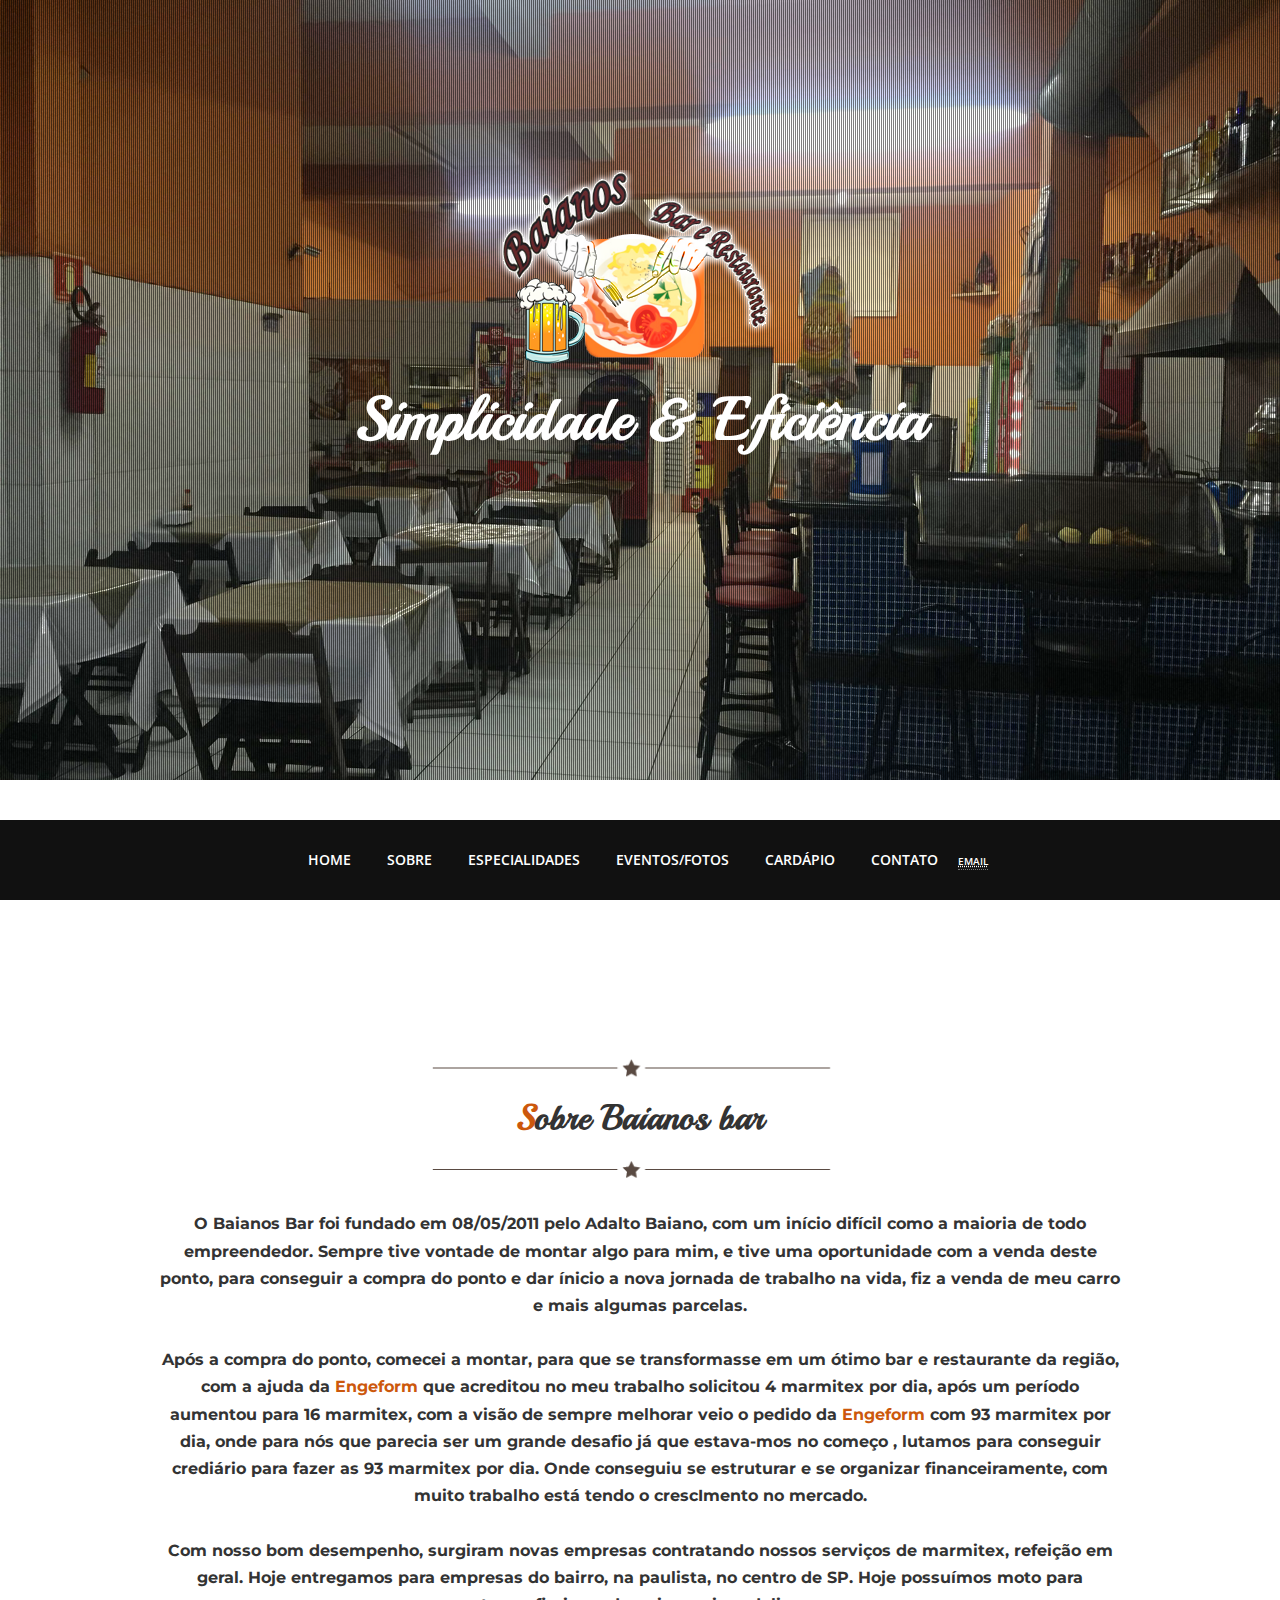
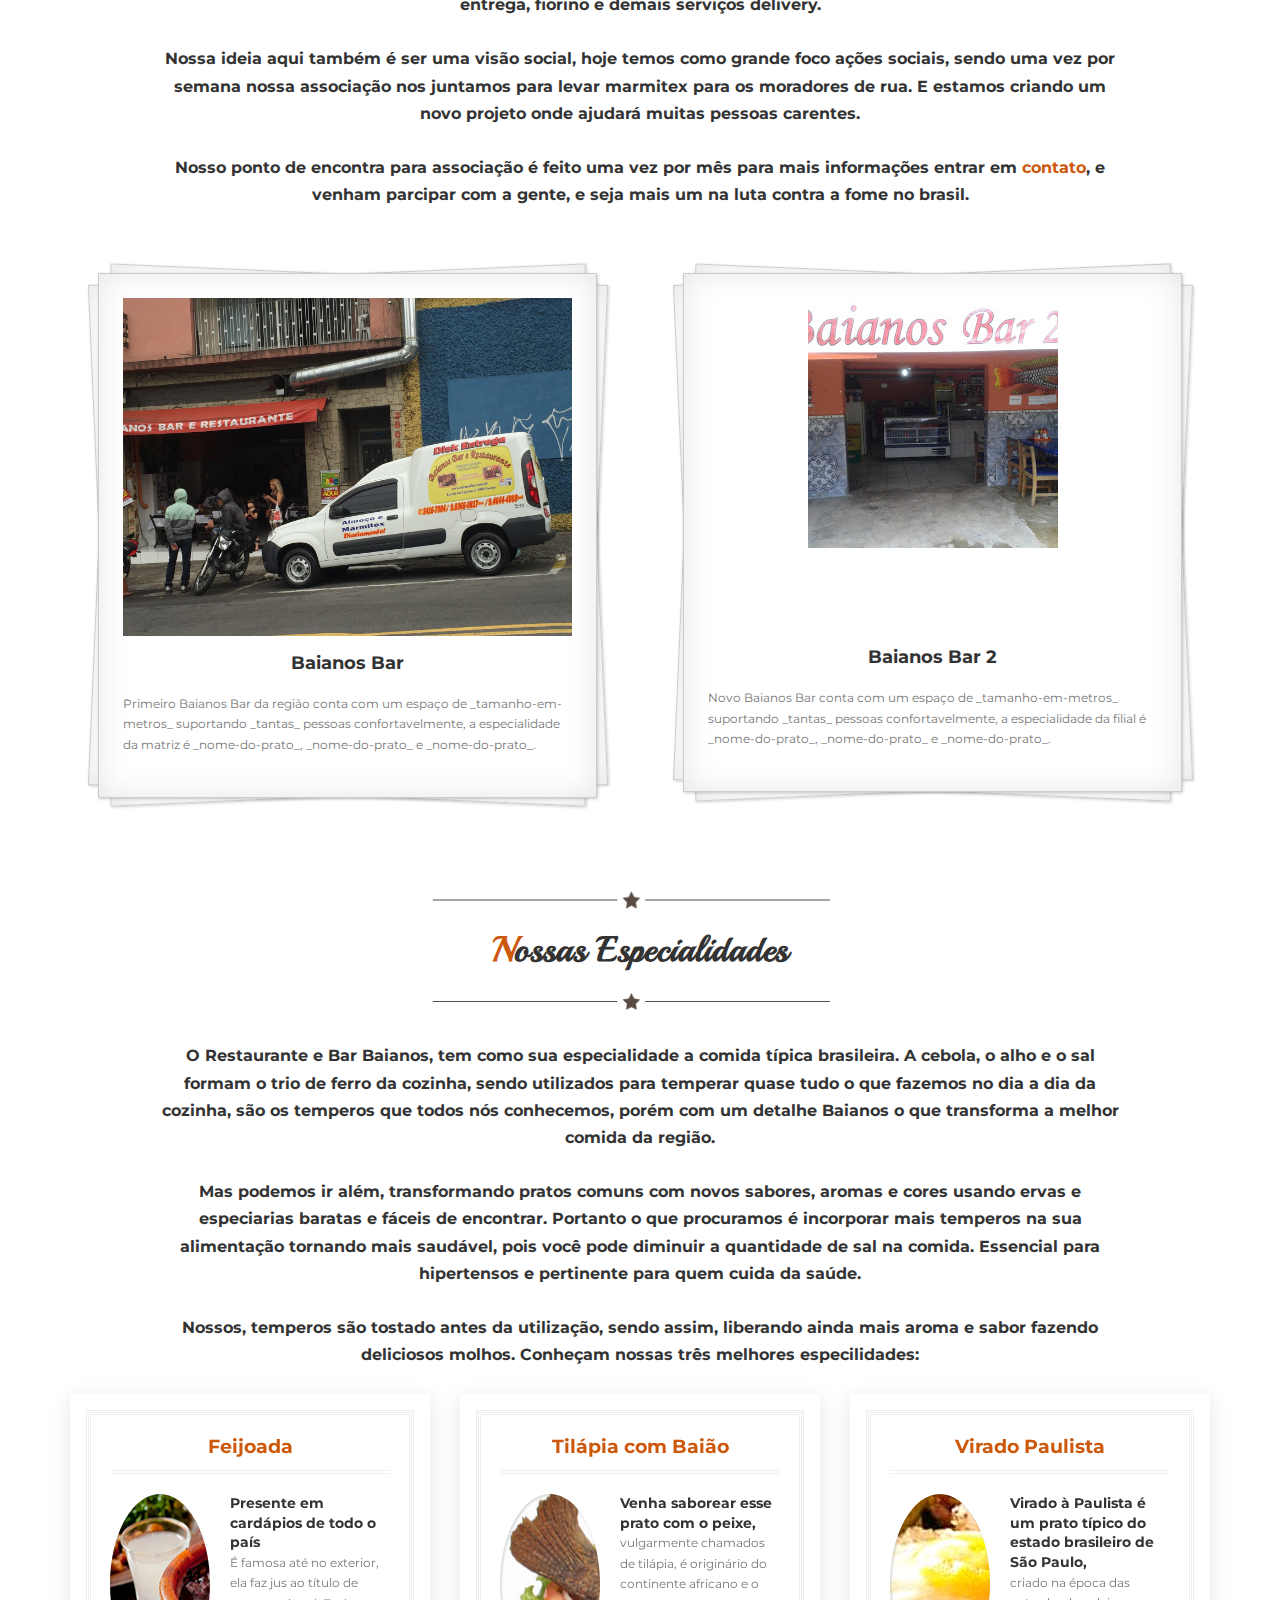
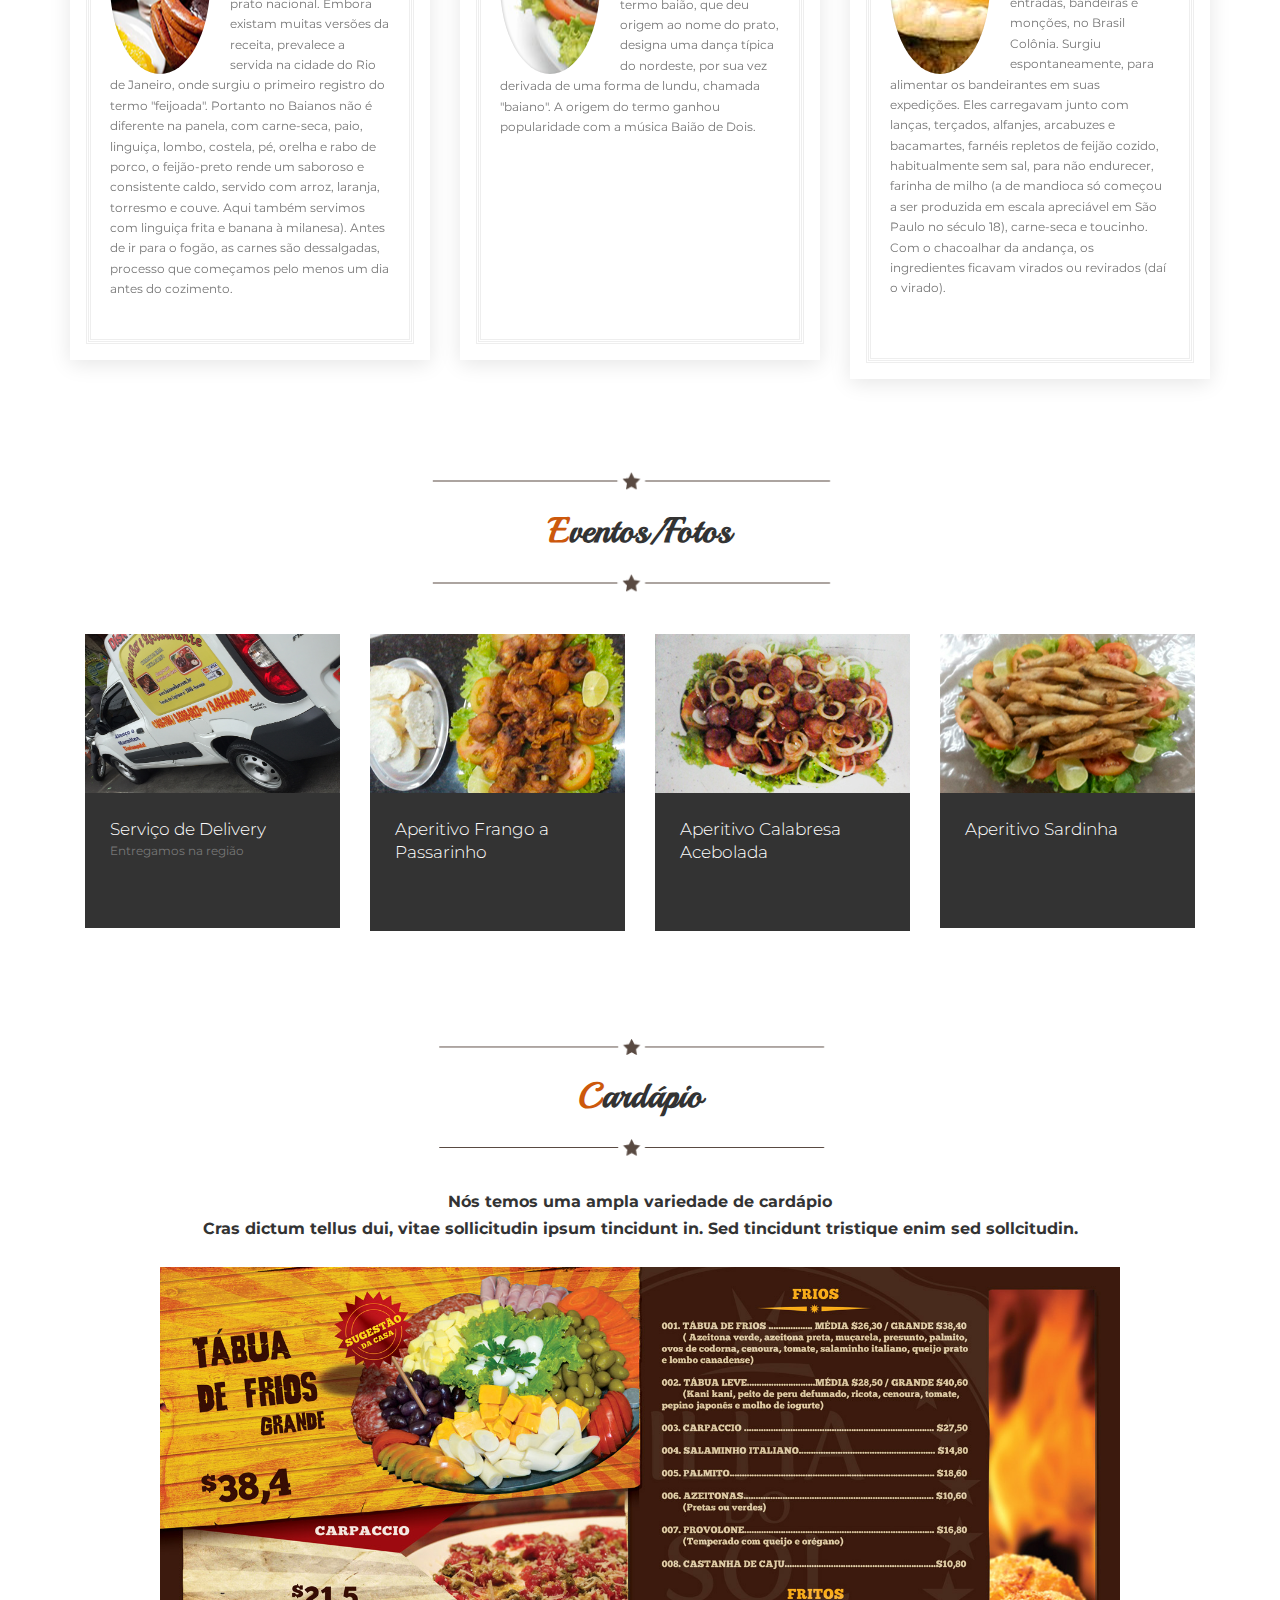
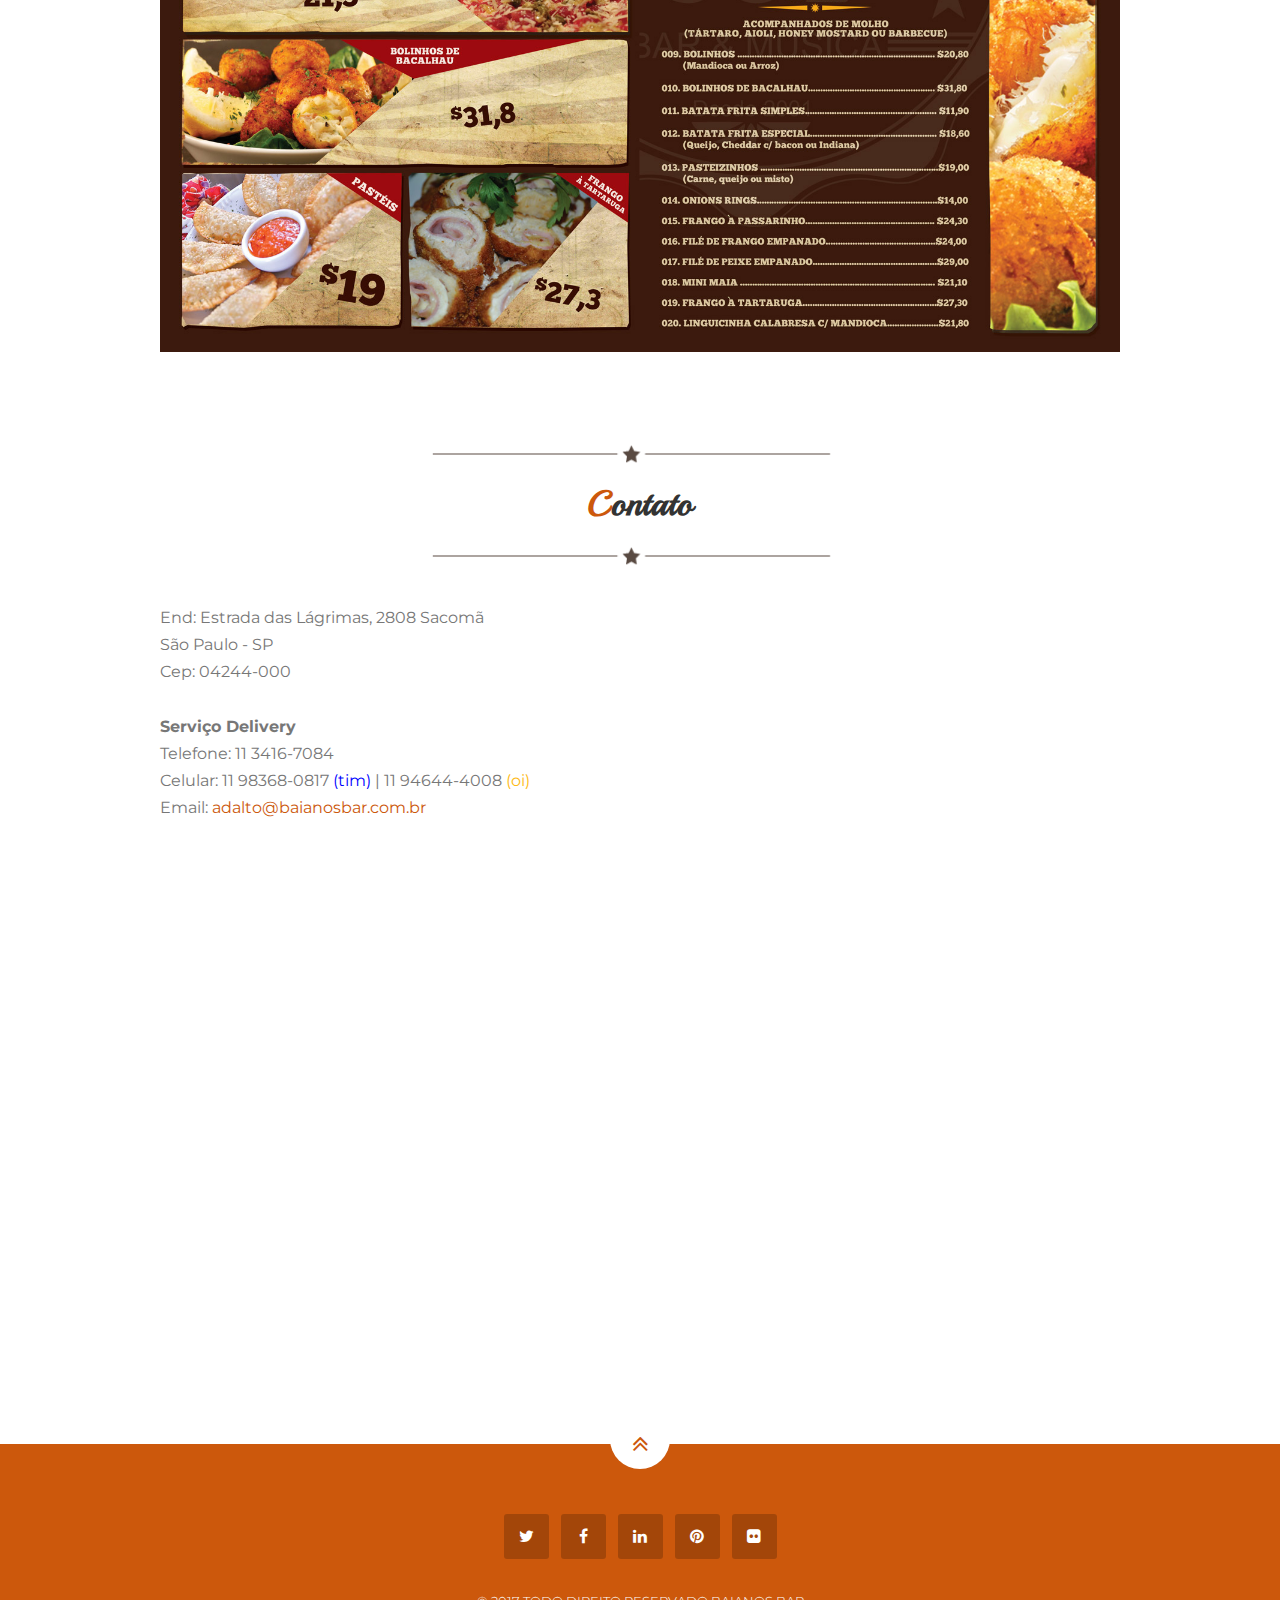
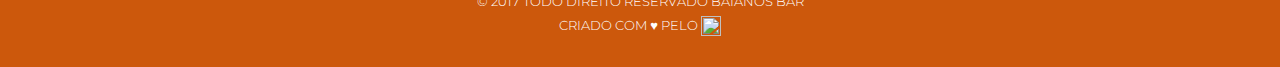
==== index.html @ 8021c5f7 "reposit" ====
<DOCTYPE html>
<!--[if lt IE 7 ]> <html class="ie ie6 no-js" lang="en"> <![endif]-->
<!--[if IE 7 ]>    <html class="ie ie7 no-js" lang="en"> <![endif]-->
<!--[if IE 8 ]>    <html class="ie ie8 no-js" lang="en"> <![endif]-->
<!--[if IE 9 ]>    <html class="ie ie9 no-js" lang="en"> <![endif]-->
<!--[if gt IE 9]><!-->
<html class="no-js" lang="en">
<!--<![endif]-->
<head>

<meta charset="UTF-8"/>

<title>Baianos bar e restaurante</title>

<meta name="description" content="Onepage Multipurpose Bootstrap HTML Template">

<meta name="author" content="">

<meta name="viewport" content="width=device-width, initial-scale=1.0">

<link rel="stylesheet" type="text/css" media="screen" href="css/bootstrap.css">
<link rel="stylesheet" href="css/font-awesome.css">
<link rel="stylesheet" href="css/animate.css">
<link rel="stylesheet" href="css/theme.css">

<link rel="stylesheet" href="css/camera.css">

<link href='http://fonts.googleapis.com/css?family=Montserrat:400,700' rel='stylesheet' type='text/css'>
<link href='http://fonts.googleapis.com/css?family=Open+Sans:400,300,300italic,400italic,600,600italic,700,700italic,800,800italic' rel='stylesheet' type='text/css'>
<link href='http://fonts.googleapis.com/css?family=Playball' rel='stylesheet' type='text/css'>

    <script src='js/camera.js'></script>
    <!--[if (gt IE 9)|!(IE)]><!-->
        <script src="js/jquery.mobile.customized.min.js"></script>
    <!--<![endif]-->
    
    <script>	
        $(window).load( function(){	
            
        	   jQuery('.camera_wrap').camera();	 
               
        });
    </script>

</head>
<body>
<!--wrapper start-->
<div class="wrapper" id="wrapper">
	
	<!--header-->
	<header>
	<div class="banner row" id="banner">		
		<div class="parallax text-center" style="background-image: url(img/amostra.jpg);">
			<div class="parallax-pattern-overlay">
				<div class="container text-center" style="height:780px;padding-top:170px;">
					<a href="#"><img id="site-title" class=" wow fadeInDown" wow-data-delay="0.0s" wow-data-duration="0.9s" src="img/baianos-v2.1.1.png" alt="logo"/></a>
					<h2 class="intro wow zoomIn" wow-data-delay="0.4s" wow-data-duration="0.9s">Simplicidade & Eficiência</h2>
				</div>
			</div>
		</div>
	</div>	
	<div class="menu">
		<div class="navbar-wrapper">
			<div class="container">
				<div class="navwrapper">
					<div class="navbar navbar-inverse navbar-static-top">
						<div class="container">
							<div class="navArea">
								<div class="navbar-collapse collapse">
									<ul class="nav navbar-nav">
										<li class="menuItem active"><a href="#wrapper">Home</a></li>
										<li class="menuItem"><a href="#aboutus">Sobre</a></li>
										<li class="menuItem"><a href="#specialties">Especialidades</a></li>
										<li class="menuItem"><a href="#gallery">Eventos/Fotos</a></li>
										<li class="menuItem"><a href="#feedback">Cardápio</a></li>
										<li class="menuItem"><a href="#contact">Contato</a></li>
										<li><a style="padding-top: 0px;padding-bottom: 0px;padding-right: 0px;padding-left: 0px;" href="https://www.zoho.com/mail/login.html" target="_blank"><abbr title="Uso interno. Para ter seu email entrar em contato."><font size="1">Email</font></abbr></a></li>
									</ul>
								</div>
							</div>
						</div>
					</div>
				</div>
			</div>
		</div>
	</div>	
	</header>
		
	<!--about us-->
	<section class="aboutus" id="aboutus">
	<div class="container">
        <!--==============================slider=================================-->
    <div class="slider">
        <div class="camera_wrap">
          <div data-src="img/baianos-bar.jpg"></div>
          <div data-src="img/amostra.jpg"></div>
    </div>
    </div>
	<br>
	<br>
	<br>
	<br>
	<br>
		<div class="heading text-center">
			<img class="dividerline" src="img/sep.png" alt="">
			<h2>Sobre Baianos bar</h2>
			<img class="dividerline" src="img/sep.png" alt="">
			<h3>
			O Baianos Bar foi fundado em 08/05/2011 pelo Adalto Baiano, com um início difícil como a maioria de todo empreendedor. Sempre tive vontade de montar algo para mim, e tive uma oportunidade com a venda deste ponto, para conseguir a compra do ponto e dar ínicio a nova jornada de trabalho na vida, fiz a venda de meu carro e mais algumas parcelas. 
<br><br>
Após a compra do ponto, comecei a montar, para que se transformasse em um ótimo bar e restaurante da região, com a ajuda da <a href="http://www.engeform.com.br/novosite/">Engeform</a> que acreditou no meu trabalho solicitou 4 marmitex por dia, após um período aumentou para 16 marmitex, com a visão de sempre melhorar veio o pedido da <a href="http://www.engeform.com.br/novosite/">Engeform</a> com 93 marmitex por dia, onde para nós que parecia ser um grande desafio já que estava-mos no começo , lutamos para conseguir crediário para fazer as 93 marmitex por dia. Onde conseguiu se estruturar e se organizar financeiramente, com muito trabalho está tendo o crescImento no mercado. 
<br><br>
Com nosso bom desempenho, surgiram novas empresas contratando nossos serviços de marmitex, refeição em geral. Hoje entregamos para empresas do bairro, na paulista, no centro de SP. Hoje possuímos moto para entrega, fiorino e demais serviços delivery. 
<br><br>
Nossa ideia aqui também é ser uma visão social, hoje temos como grande foco ações sociais, sendo uma vez por semana nossa associação nos juntamos para levar marmitex para os moradores de rua. E estamos criando um novo projeto onde ajudará muitas pessoas carentes. 
<br><br>
Nosso ponto de encontra para associação é feito uma vez por mês para mais informações entrar em <a href="#contact">contato</a>, e venham parcipar com a gente, e seja mais um na luta contra a fome no brasil.

</h3>
		</div>			
		<div class="row">
			<div class="col-md-6">
				<div class="papers text-center">
					<img src="img/baianos-bar.jpg" alt=""><br/>
<!-- 					<a href="#"><b>Download my resume</b></a> -->
					<h4 class="notopmarg nobotmarg">Baianos Bar</h4>
					<p>
			Primeiro Baianos Bar da região conta com um espaço de _tamanho-em-metros_ suportando _tantas_ pessoas confortavelmente, a especialidade da matriz é _nome-do-prato_, _nome-do-prato_ e _nome-do-prato_.   
					</p>
				</div>
			</div>
			<div class="col-md-6">
				<div class="papers text-center">
					<img src="img/baianos-bar-2.jpg" alt=""><br/>
<!-- 					<a href="#"><b>Download my resume</b></a> -->
					<br><br>
						<br>
						<br>
					<h4 class="notopmarg nobotmarg">Baianos Bar 2</h4>
					<p>
						Novo Baianos Bar conta com um espaço de _tamanho-em-metros_ suportando _tantas_ pessoas confortavelmente, a especialidade da filial é _nome-do-prato_, _nome-do-prato_ e _nome-do-prato_.   
						
					</p>
					</p>
				</div>
			</div>
		</div>
	</div>
	</section>
	
	<!--specialties-->
	<section class="specialties" id="specialties">
	<div class="container">
		<div class="heading text-center">
			<img class="dividerline" src="img/sep.png" alt="">
			<h2>Nossas Especialidades</h2>
			<img class="dividerline" src="img/sep.png" alt="">
			<h3>O Restaurante e Bar Baianos, tem como sua especialidade a comida típica brasileira. A cebola, o alho e o sal formam o trio de ferro da cozinha, sendo utilizados para temperar quase tudo o que fazemos no dia a dia da cozinha, são os temperos que todos nós conhecemos, porém com um detalhe Baianos o que transforma a melhor comida da região.
<br><br>
Mas podemos ir além, transformando pratos comuns com novos sabores, aromas e cores usando ervas e especiarias baratas e fáceis de encontrar. Portanto o que procuramos é incorporar mais temperos na sua alimentação tornando mais saudável, pois você pode diminuir a quantidade de sal na comida. Essencial para hipertensos e pertinente para quem cuida da saúde. 
<br><br>
Nossos, temperos são tostado antes da utilização, sendo assim, liberando ainda mais aroma e sabor fazendo deliciosos molhos. Conheçam nossas três melhores especilidades:</h3>
		</div>
		<div class="row">
			<div class="col-md-4">
				<div class="restmenuwrap">
					<h3 class="maincat notopmarg text-center">Feijoada</h3>
					<div class="restitem clearfix">
						<div class="rm-thumb" style="background-image: url(img/feijoada.jpg)">
						</div>
						<h5>Presente em cardápios de todo o país</h5>
						<p>
							É famosa até no exterior, ela faz jus ao título de prato nacional. Embora existam muitas versões da receita, prevalece a servida na cidade do Rio de Janeiro, onde surgiu o primeiro registro do termo "feijoada". Portanto no Baianos não é diferente na panela, com carne-seca, paio, linguiça, lombo, costela, pé, orelha e rabo de porco, o feijão-preto rende um saboroso e consistente caldo, servido com arroz, laranja, torresmo e couve. Aqui também servimos com linguiça frita e banana à milanesa). Antes de ir para o fogão, as carnes são dessalgadas, processo que começamos  pelo menos um dia antes do cozimento.
						</p>
					</div>
<!-- 					<div class="restitem clearfix">
						<div class="rm-thumb" style="background-image: url(http://wowthemes.net/demo/leroy/img/dummies/2.jpg)">
						</div>
						<h5>Luxur Oyster</h5>
						<p>
							Pepperoni, mozzarella cheese and Italian seasonings are rolled together, baked to delicious perfection, then cut into bite-sized delights. Your guests will beg for the recipe!"
						</p>
					</div>
					<div class="restitem clearfix">
						<div class="rm-thumb" style="background-image: url(http://wowthemes.net/demo/leroy/img/dummies/3.jpg)">
						</div>
						<h5>Sweet, Sticky and Spicy Chicken</h5>
						<p>
							Pepperoni, mozzarella cheese and Italian seasonings are rolled together, baked to delicious perfection, then cut into bite-sized delights. Your guests will beg for the recipe!"
						</p>
					</div> -->
				</div>
			</div>
			<div class="col-md-4">
				<div class="restmenuwrap">
					<h3 class="maincat notopmarg text-center">Tilápia com Baião</h3>
					<div class="restitem clearfix">
						<div class="rm-thumb" style="background-image: url(img/prato-especialidade-tilapia-baiao.jpg)">
						</div>
						<h5>Venha saborear esse prato com o peixe,</h5>
						<p>
							vulgarmente chamados de tilápia, é originário do continente africano e o termo baião, que deu origem ao nome do prato, designa uma dança típica do nordeste, por sua vez derivada de uma forma de lundu, chamada "baiano". A origem do termo ganhou popularidade com a música Baião de Dois.
						</p>
						<br>
						<br>
						<br>
						<br>
						<br><br><br><br>
					</div>
<!-- 					<div class="restitem clearfix">
						<div class="rm-thumb" style="background-image: url(http://wowthemes.net/demo/leroy/img/dummies/5.jpg)">
						</div>
						<h5>Luxur Oyster</h5>
						<p>
							Pepperoni, mozzarella cheese and Italian seasonings are rolled together, baked to delicious perfection, then cut into bite-sized delights. Your guests will beg for the recipe!"
						</p>
					</div>
					<div class="restitem clearfix">
						<div class="rm-thumb" style="background-image: url(http://wowthemes.net/demo/leroy/img/dummies/6.jpg)">
						</div>
						<h5>Sweet, Sticky and Spicy Chicken</h5>
						<p>
							Pepperoni, mozzarella cheese and Italian seasonings are rolled together, baked to delicious perfection, then cut into bite-sized delights. Your guests will beg for the recipe!"
						</p>
					</div> -->
				</div>
			</div>
			<div class="col-md-4">
				<div class="restmenuwrap">
					<h3 class="maincat notopmarg text-center">Virado Paulista</h3>
					<div class="restitem clearfix">
						<div class="rm-thumb" style="background-image: url(img/prato-especialidade-virada-paulista.jpg)">
						</div>
						<h5>Virado à Paulista é um prato típico do estado brasileiro de São Paulo,</h5>
						<p>
							 criado na época das entradas, bandeiras e monções, no Brasil Colônia.
Surgiu espontaneamente, para alimentar os bandeirantes em suas expedições. Eles carregavam junto com lanças, terçados, alfanjes, arcabuzes e bacamartes, farnéis repletos de feijão cozido, habitualmente sem sal, para não endurecer, farinha de milho (a de mandioca só começou a ser produzida em escala apreciável em São Paulo no século 18), carne-seca e toucinho. Com o chacoalhar da andança, os ingredientes ficavam virados ou revirados (daí o virado). 
						</p>
						<br>
					</div>
<!-- 					<div class="restitem clearfix">
						<div class="rm-thumb" style="background-image: url(http://wowthemes.net/demo/leroy/img/dummies/8.jpg)">
						</div>
						<h5>Luxur Oyster</h5>
						<p>
							Pepperoni, mozzarella cheese and Italian seasonings are rolled together, baked to delicious perfection, then cut into bite-sized delights. Your guests will beg for the recipe!"
						</p>
					</div>
					<div class="restitem clearfix">
						<div class="rm-thumb" style="background-image: url(http://wowthemes.net/demo/leroy/img/dummies/9.jpg)">
						</div>
						<h5>Sweet, Sticky and Spicy Chicken</h5>
						<p>
							Pepperoni, mozzarella cheese and Italian seasonings are rolled together, baked to delicious perfection, then cut into bite-sized delights. Your guests will beg for the recipe!"
						</p>
					</div> -->
				</div>
			</div>
		</div>
	</div>
	</section>
	
	<!--gallery-->
	<section class="gallery" id="gallery">
		<div class="container">
			<div class="heading text-center">
				<img class="dividerline" src="img/sep.png" alt="">
				<h2>Eventos/Fotos</h2>
				<img class="dividerline" src="img/sep.png" alt="">
			</div>
			
			<div id="grid-gallery" class="grid-gallery">

					<section class="grid-wrap">
						<ul class="grid">
							<li class="grid-sizer"></li><!-- for Masonry column width -->				
							<li>
								<figure>
									<img src="img/delivery-4.jpg" alt="" height="159px" />
									<figcaption><h3>Serviço de Delivery</h3><p>Entregamos na região <br><br><br></p></figcaption>
								</figure>
							</li>
							<li>
								<figure>
									<img src="img/prato1.jpg" alt="" height="159px"/>
									<figcaption><h3>Aperitivo Frango a Passarinho</h3><p><br><br></p></figcaption>
								</figure>
							</li>
							<li>
								<figure>
									<img src="img/prato2.jpg" alt="" height="159px"/>
									<figcaption><h3>Aperitivo Calabresa Acebolada</h3><p><br><br></p></figcaption>
								</figure>
							</li>
							<li>
								<figure>
									<img src="img/prato3.jpg" alt="" height="159px"/>
									<figcaption><h3>Aperitivo Sardinha</h3><p><br><br><br></p></figcaption>
								</figure>
							</li>
<!-- 							<li>
								<figure>
									<img src="img/prato4.jpg" alt=""/>
									<figcaption><h3>Vice velit chia</h3><p>Laborum tattooed iPhone, Schlitz irure nulla Tonx retro 90's chia cardigan quis before they sold out. </p></figcaption>
								</figure>
							</li>
							<li>
								<figure>
									<img src="http://wowthemes.net/demo/leroy/img/dummies/15.jpg" alt=""/>
									<figcaption><h3>Brunch semiotics</h3><p>Ex disrupt cray yr, butcher pour-over magna umami kitsch before they sold out commodo.</p></figcaption>
								</figure>
							</li>
							
							<li>
								<figure>
									<img src="http://wowthemes.net/demo/leroy/img/dummies/16.jpg" alt=""/>
									<figcaption><h3>Brunch semiotics</h3><p>Ex disrupt cray yr, butcher pour-over magna umami kitsch before they sold out commodo.</p></figcaption>
								</figure>
							</li>
							
							<li>
								<figure>
									<img src="http://wowthemes.net/demo/leroy/img/dummies/17.jpg" alt=""/>
									<figcaption><h3>Brunch semiotics</h3><p>Ex disrupt cray yr, butcher pour-over magna umami kitsch before they sold out commodo.</p></figcaption>
								</figure>
							</li> -->
						
						</ul>
					</section><!-- // end small images -->
					
					<section class="slideshow">
						<ul>
							<li>
								<figure>
									<img src="img/delivery-4.jpg" alt=""/ height="350px">
									<figcaption><h3>Serviço de Delivery</h3><p>Portland nulla butcher ea XOXO, consequat Bushwick Pinterest elit twee pickled direct trade vero. </p></figcaption>
								</figure>
							</li>
							<li>
								<figure>
									<img src="img/prato1.jpg" alt=""/>
<!-- 									<figcaption><h3>Bushwick selvage synth</h3><p>Bicycle rights flannel Shoreditch, art party laboris Bushwick sriracha authentic chambray hella umami sed distillery master cleanse.</p></figcaption> -->
								</figure>
							</li>
							<li>
								<figure>
									<img src="img/prato2.jpg" alt=""/>
<!-- 									<figcaption><h3>Bottle wayfarers locavore</h3><p>Once there was a little asparagus, he was green and lonely.</p></figcaption> -->
								</figure>
							</li>
							<li>
								<figure>
									<img src="img/prato3.jpg" alt=""/>
			<!-- 						<figcaption><h3>Letterpress asymmetrical</h3><p>Chillwave hoodie ea gentrify aute sriracha consequat.</p></figcaption> -->
								</figure>
							</li>
							<li>
								<figure>
									<img src="img/prato5.jpg" alt=""/>
								<!-- 	<figcaption><h3>Vice velit chia</h3><p>Laborum tattooed iPhone, Schlitz irure nulla Tonx retro 90's chia cardigan quis asymmetrical paleo. </p></figcaption> -->
								</figure>
							</li>
<!-- 							<li>
								<figure>
									<img src="http://wowthemes.net/demo/leroy/img/dummies/15.jpg" alt=""/>
									<figcaption><h3>Brunch semiotics</h3><p>Ex disrupt cray yr, butcher pour-over magna umami kitsch before they sold out commodo.</p></figcaption>
								</figure>
							</li>
							
							<li>
								<figure>
									<img src="http://wowthemes.net/demo/leroy/img/dummies/16.jpg" alt=""/>
									<figcaption><h3>Brunch semiotics</h3><p>Ex disrupt cray yr, butcher pour-over magna umami kitsch before they sold out commodo.</p></figcaption>
								</figure>
							</li>
							
							<li>
								<figure>
									<img src="http://wowthemes.net/demo/leroy/img/dummies/17.jpg" alt=""/>
									<figcaption><h3>Brunch semiotics</h3><p>Ex disrupt cray yr, butcher pour-over magna umami kitsch before they sold out commodo.</p></figcaption>
								</figure>
							</li> -->
						</ul>
						<nav>
							<span class="icon nav-prev"></span>
							<span class="icon nav-next"></span>
							<span class="icon nav-close"></span>
						</nav>
						<div class="info-keys icon">Navigate with arrow keys</div>
					</section><!-- // end slideshow -->
					
				</div><!-- // grid-gallery -->
			</div>
	</section>
	
	<!--feedback-->
	<section class="feedback" id="feedback">
	<div class="container w960">
		<div class="heading">
			<img class="dividerline" src="img/sep.png" alt="">
			<h2>Cardápio</h2>
			<img class="dividerline" src="img/sep.png" alt="">
			<h3>Nós temos uma ampla variedade de cardápio<br>
			 Cras dictum tellus dui, vitae sollicitudin ipsum tincidunt in. Sed tincidunt tristique enim sed sollcitudin.</h3>
		</div>
		<div class="row">
			<img src="img/cardapio.jpg" alt="">
<!-- 		<blockquote>Lorem Ipsum is simply dummy text of the printing and typesetting industry. Lorem Ipsum has been the industry's standard dummy text ever since the 1500s, when an unknown printer took a galley of type and scrambled it to make a type specimen book. It has survived not only five centuries, but also the leap into electronic typesetting, remaining essentially unchanged. It was popularised in the 1960s with the release of Letraset sheets containing Lorem Ipsum passages." <cite>Jogn De, Birthday Event<br/><i class="fa fa-star"></i> <i class="fa fa-star"></i> <i class="fa fa-star"></i> <i class="fa fa-star"></i> <i class="fa fa-star"></i></cite> </blockquote>
		<blockquote>Have you ever felt worried that your party will not raise up to your guest expectations? In design, vertical rhythm is the structure that guides a reader’s eye through the content. Good vertical rhythm makes a layout more balanced and beautiful and its content more readable. The time signature in sheet music visually depicts a song’s rhythm, while for us, the lines of the baseline grid depict the rhythm of our content and give us guidelines. <cite>Marta Kay, Business Cocktalil<br/><i class="fa fa-star"></i> <i class="fa fa-star"></i> <i class="fa fa-star"></i> <i class="fa fa-star"></i> <i class="fa fa-star"></i></cite> </blockquote> -->
		</div>
	</div>
	</section>
	
	<!--feedback-->
	<section class="contact" id="contact">
	<div class="container">
		<div class="heading">
				<img class="dividerline" src="img/sep.png" alt="">
				<h2>Contato</h2>
				<img class="dividerline" src="img/sep.png" alt="">

				<p align=left>
					<br>
					End: Estrada das Lágrimas, 2808 Sacomã <br>
São Paulo - SP <br>
Cep: 04244-000
<br><br>
<b>Serviço Delivery</b> <br>
Telefone: 11 3416-7084 <br>
Celular: 11 98368-0817 <font color=blue>(tim)</font> | 11 94644-4008  <font color=#FEB914>(oi)</font> <br>
Email: <a href="mailto:adalto@baianosbar.com.br">adalto@baianosbar.com.br</a>

				</p>
<br>
				<iframe src="https://www.google.com/maps/embed?pb=!1m18!1m12!1m3!1d3655.420324068376!2d-46.593262884832114!3d-23.62511366983523!2m3!1f0!2f0!3f0!3m2!1i1024!2i768!4f13.1!3m3!1m2!1s0x94ce5c9e5f27ae3b%3A0xf82176c309da6f5e!2sEstr.+das+L%C3%A1grimas%2C+2808+-+S%C3%A3o+Jo%C3%A3o+Climaco%2C+S%C3%A3o+Paulo+-+SP!5e0!3m2!1spt-BR!2sbr!4v1452034239432" width="600" height="450" frameborder="0" style="border:0" allowfullscreen></iframe>
		</div>
<!-- 	</div>
	 <div class="container w960">
      <div class="row">
		<div class="done">
			<div class="alert alert-success">
				<button type="button" class="close" data-dismiss="alert">×</button>
				Your message has been sent. Thank you!
			</div>
		</div>
       <form method="post" action="contact.php" id="contactform">
          <input name="name" type="text" class="contact col-md-6" placeholder="Your Name *" >
          <input name="email" type="email" class="contact noMarr col-md-6" placeholder="E-mail address *" >
          <textarea name="comment" class="contact col-md-12" placeholder="Message *"></textarea>
          <input type="submit" id="submit" class="contact submit" value="Send message">
        </form>
      </div>
    </div> -->
	</section>
  
	<!--footer-->
	<section class="footer" id="footer">
	<p class="text-center">
		<a href="#wrapper" class="gototop"><i class="fa fa-angle-double-up fa-2x"></i></a>
	</p>
	<div class="container">
		<ul>
			<li><a href="#"><i class="fa fa-twitter"></i></a></li>
			<li><a href="#"><i class="fa fa-facebook"></i></a></li>
			<li><a href="#"><i class="fa fa-linkedin"></i></a></li>
			<li><a href="#"><i class="fa fa-pinterest"></i></a></li>
			<li><a href="#"><i class="fa fa-flickr"></i></a></li>
		</ul>
		<p>
			&copy; 2017 Todo Direito Reservado Baianos Bar<br>
			 Criado com ♥ pelo <a href="http://www.othiago1.tk" target="_black" ><img src="http://www.othiago.tk/img/logofooter.png" width="20px" height="20px"></a>
		</p>
	</div>
	</section>
	
</div><!--wrapper end-->

<!--Javascripts-->
<script src="js/jquery.js"></script>
<script src="js/modernizr.js"></script>
<script src="js/bootstrap.js"></script>
<script src="js/menustick.js"></script>
<script src="js/parallax.js"></script>
<script src="js/easing.js"></script>
<script src="js/wow.js"></script>
<script src="js/smoothscroll.js"></script>
<script src="js/masonry.js"></script>
<script src="js/imgloaded.js"></script>
<script src="js/classie.js"></script>
<script src="js/colorfinder.js"></script>
<script src="js/gridscroll.js"></script>
<script src="js/contact.js"></script>
<script src="js/common.js"></script>

<script type="text/javascript">
jQuery(function($) {
$(document).ready( function() {
  //enabling stickUp on the '.navbar-wrapper' class
	$('.navbar-wrapper').stickUp({
		parts: {
		  0: 'banner',
		  1: 'aboutus',
		  2: 'specialties',
		  3: 'gallery',
		  4: 'feedback',
		  5: 'contact'
		},
		itemClass: 'menuItem',
		itemHover: 'active',
		topMargin: 'auto'
		});
	});
});
</script>
</body>
</html>
---- css/theme.css ----
/*---------------------------------------------------- 	General------------------------------------------------------*/
body {
	font-family:'Montserrat',sans-serif;
	font-size:16px;
	line-height:1.7;
	color:#777;
	font-weight:400;
	overflow-x:hidden;
}
.playball {
	font-family:'Playball',cursive;
}
h1,h2,h3,h4,h5,h6 {
	color:#333;
	line-height:1.4;
	font-weight:700;
}
.w960 {
	max-width:960px;
	margin:0px auto;
}
a,a:hover {
	color:#cc580c;
	text-decoration: none;
}
img {max-width: 100%;}
/*---------------------------------------------------- 	Menu------------------------------------------------------*/
.isFixed {
	left:0px;
	width:100%;
}
.menu {
	 margin-top:0px;
	 position:absolute;
	 z-index:999;
	 margin-top:20px;
	 left:0px;
	 right:0px;
	 bottom:0;
}

.navArea {
	/*float:right;*/
}
.navwrapper .container {
	padding:0;
	width:auto;
}
.navbar-header {
	display:none;
}
.nav>li>a {
	display:inline-block;
}
.navbar-nav>li {
	float:none;
	display:inline-block;
}
.navbar-nav {
	margin:0 auto;
	text-align:center;
	float:none;
}
.navbar-toggle {
	margin-top: 14px;
}
/* Special class on .container surrounding .navbar,used for positioning it into place. */
.navbar-wrapper {
	margin-top:0px;
	height:80px;
	position:relative;
	z-index:15;
}
.navbar-wrapper .container {
	padding:0px;
}
.navbar-collapse {
	padding:0;
}
.navbar-collapse.in {
	max-height:100%;
}
.navbar.navbar-inverse.navbar-static-top {
	margin:0px auto;
	background:none;
	color:#c3c8d6;
	border:none;
	font-family:'Open Sans',sans-serif;
	font-size:14px;
	font-weight:600;
	text-transform:uppercase;
}
.navbar.navbar-inverse.navbar-static-top a {
	color:#fff;
	padding:31px 16px;
	line-height:18px;
	text-align:center;
}
.navbar.navbar-inverse.navbar-static-top a:hover {
	background:none;
	color:#fff;
}
.navbar-inverse .navbar-nav>.active>a,.navbar-inverse .navbar-nav>.active>a:focus {
	background:none;
	color:#fff !important;
}
.navbar-inverse .navbar-nav>.active>a:hover {
	color:#fff;
}
.hideClass {
	display:none;
}
.isFixed .navbar-inverse .navbar-nav>.active>a,.isFixed .navbar-inverse .navbar-nav>.active>a:focus {
	background:#cc580c;
	color:#fff;
}
.isFixed .navbar.navbar-inverse.navbar-static-top a:hover {
	background:#cc580c;
	color:#fff;
}
.isFixed .navbar.navbar-inverse.navbar-static-top a {
	color:#fff;
}
.stuckMenu {
	-o-transition:all .5s;
	-ms-transition:all .5s;
	-moz-transition:all .5s;
	-webkit-transition:all .5s;
	transition:all .5s;
		background:#111;
}
.isFixed {
	background:#333;
		-o-transition:all .5s;
	-ms-transition:all .5s;
	-moz-transition:all .5s;
	-webkit-transition:all .5s;
	transition: all .5s;
}
.collapse {
	display: block !important;
}
@media (max-width: 655px) {
	.collapse {background: #333;}
	.navbar.navbar-inverse.navbar-static-top a {padding: 15px 16px;line-height: 15px;font-size: 13px;}
}
/*---------------------------------------------------- 	Intro------------------------------------------------------*/
header {
	padding-bottom:50px;
}
.intro {
	font-family:'Playball',cursive;
	font-size:60px;
	line-height:1.0;
	font-weight: 900;
	color:#fff;
}
/*---------------------------------------------------- 	Parallax------------------------------------------------------*/
.parallax {
	text-align:center;
	background-position:center center;
	background-repeat:no-repeat;
	background-size:cover;
	background-attachment:fixed !important;
	overflow:hidden;
}
.parallax-pattern-overlay {
	background-image:url(../img/pattern.png);
	background-repeat: repeat;
}
/*---------------------------------------------------- 	Heading------------------------------------------------------*/
.heading {
	padding-bottom:15px;
	text-align:center;
	max-width:960px;
	margin:0px auto;
	padding-top:80px;
}
.heading h2 {
	font-weight:700;
	font-family:'Playball',cursive;
	font-size:35px;
	color:#333;
	margin:0;
	padding:5px;
}
.heading h2::first-letter {
	color:#cc580c;
}
.heading h3 {
	font-size:16px;
	line-height:1.7;
}
img#site-title {
	max-width: 450px;
}
/*---------------------------------------------------- 	Team------------------------------------------------------*/
.papers,.papers:before,.papers:after {
	background-color:#fff;
	border:1px solid #ccc;
	box-shadow:inset 0 0 30px rgba(0,0,0,0.1),1px 1px 3px rgba(0,0,0,0.2);
}
.papers {
	position:relative;
	width:90%;
	padding:2em;
	margin:0px auto;
	margin-top:40px;
	font-size:12px;
}
.papers:before,.papers:after {
	content:"";
	position:absolute;
	left:0;
	top:0;
	width:100%;
	height:100%;
	-webkit-transform:rotateZ(2.5deg);
	-o-transform:rotate(2.5deg);
	transform:rotateZ(2.5deg);
	z-index:-1;
}
.papers:after {
	-webkit-transform:rotateZ(-2.5deg);
	-o-transform:rotate(-2.5deg);
	transform:rotateZ(-2.5deg);
}
.papers h1 {
	font-size:1.8em;
	font-weight:normal;
	text-align:center;
	padding:0.2em 0;
	margin:0;
	border-top:1px solid #ddd;
	border-bottom:2px solid #ddd;
}
.papers p {
	text-align:left;
	margin:1.5em 0;
}
.papers img {
	max-width:100%;
	margin-bottom: 5px;
}
/*---------------------------------------------------- 	Restaurant Menu------------------------------------------------------*/
.restmenuwrap {
	box-shadow:inset 0 0 0 16px #fff,inset 0 0 0 17px #eee,inset 0 0 0 18px #fff,inset 0 0 0 19px #eee,inset 0 0 0 20px #fff,inset 0 0 0 21px #eee,0 4px 20px rgba(0,0,0,0.1);
	-webkit-transform:translateZ(0px);
	transform:translateZ(0px);
	opacity:1;
	pointer-events:auto;
}
.restmenuwrap h5 {
	margin:0;
	font-size:14px;
}
.restmenuwrap .rm-thumb {
	width:100px;
	height:180px;
	background-repeat:no-repeat;
	background-position:-40px;
	float:left;
	margin:0 20px 0 0;
	box-shadow:inset 1px 1px 3px rgba(0,0,0,0.2),1px 1px 1px rgba(255,255,255,0.1);
	border-radius:50%;
}
.restmenuwrap {
	font-size:12px;
	padding:40px 40px 20px 40px;
}
.restitem {
	margin-bottom:40px;
}
.restitem p {
	margin-bottom:0px;
}
.restmenuwrap h3.maincat {
	margin:0 0 20px 0;
	font-size:19px;
	padding-bottom:10px;
	color:#cc580c;
	border-bottom: 4px double #eee;
}
/*---------------------------------------------------- 	Gallery Events------------------------------------------------------*/
/* General style */
.grid-gallery ul {
	list-style:none;
	margin:0;
	padding:0;
}
.grid-gallery figure {
	margin:0;
}
.grid-gallery figure img {
	display:block;
	width:100%;
}
.grid-gallery figcaption h3 {
	margin:0;
	padding:0 0px 0;
	color:#fff;
	font-size:17px;
	font-weight:300;
}
.grid-gallery figcaption p {
	margin:0;
	font-size: 12px;
}
/* Grid style */
.grid-wrap {
		margin:0 auto;
}
.grid {
	margin:0 auto;
}
.grid li {
	width:25%;
	float:left;
	cursor:pointer;
}
.grid figure {
	padding:15px;
	-webkit-transition:opacity 0.2s;
	transition:opacity 0.2s;
}
.grid li:hover figure {
	opacity:0.7;
}
.grid figcaption {
	background:#333;
	padding: 25px;
}
/* Slideshow style */
.slideshow {
	position:fixed;
	background:rgba(0,0,0,0.6);
	width:100%;
	height:100%;
	top:0;
	left:0;
	z-index:500;
	opacity:0;
	visibility:hidden;
	overflow:hidden;
	-webkit-perspective:1000px;
	perspective:1000px;
	-webkit-transition:opacity 0.5s,visibility 0s 0.5s;
	transition:opacity 0.5s,visibility 0s 0.5s;
}
.slideshow-open .slideshow {
	opacity:1;
	visibility:visible;
	-webkit-transition:opacity 0.5s;
	transition:opacity 0.5s;
}
.slideshow ul {
	width:100%;
	height:100%;
	-webkit-transform-style:preserve-3d;
	transform-style:preserve-3d;
	-webkit-transform:translate3d(0,0,150px);
	transform:translate3d(0,0,150px);
	-webkit-transition:-webkit-transform 0.5s;
	transition:transform 0.5s;
}
.slideshow ul.animatable li {
	-webkit-transition:-webkit-transform 0.5s;
	transition:transform 0.5s;
}
.slideshow-open .slideshow ul {
	-webkit-transform:translate3d(0,0,0);
	transform:translate3d(0,0,0);
}
.slideshow li {
	width:660px;
	height:560px;
	position:absolute;
	top:50%;
	left:50%;
	margin:-280px 0 0 -330px;
	visibility:hidden;
}
.slideshow li.show {
	visibility:visible;
}
.slideshow li:after {
	content:'';
	position:absolute;
	width:100%;
	height:100%;
	top:0;
	left:0;
	background:rgba(255,255,255,0.8);
	-webkit-transition:opacity 0.3s;
	transition:opacity 0.3s;
}
.slideshow li.current:after {
	visibility:hidden;
	opacity:0;
	-webkit-transition:opacity 0.3s,visibility 0s 0.3s;
	transition:opacity 0.3s,visibility 0s 0.3s;
}
.slideshow figure {
	width:100%;
	height:100%;
	background:#fff;
	border:50px solid #fff;
	overflow:hidden;
}
.slideshow figcaption {
	padding-bottom:20px;
}
.slideshow figcaption h3 {
	font-weight:300;
	font-size:200%;
	color: #333;
}
/* Navigation */
.slideshow nav span {
	position:fixed;
	z-index:1000;
	color:#fff;
	text-align:center;
	padding:2%;
	cursor:pointer;
	font-size:2.2em;
	background:rgba(0,0,0,0.1);
}
.slideshow nav span.nav-prev,.slideshow nav span.nav-next {
	top:50%;
	-webkit-transform:translateY(-50%);
	transform:translateY(-50%);
}
.slideshow nav span.nav-next {
	right:0;
}
.slideshow nav span.nav-close {
	top:75px;
	right:0px;
	padding:10px 25px;
	color:#999;
}
.icon:before,.icon:after {
	font-family:'fontawesome';
	speak:none;
	font-style:normal;
	font-weight:normal;
	font-variant:normal;
	text-transform:none;
	line-height:1;
	-webkit-font-smoothing:antialiased;
	-moz-osx-font-smoothing:grayscale;
}
span.nav-prev:before {
	content:"\f104";
}
span.nav-next:before {
	content:"\f105";
}
span.nav-close:before {
	content: "\f00d";
}
/* Info on arrow key navigation */
.info-keys {
	position:fixed;
	top:10px;
	left:10px;
	width:60px;
	font-size:8px;
	padding-top:20px;
	text-transform:uppercase;
	color:#fff;
	letter-spacing:1px;
	text-align:center;
}
.info-keys:before,.info-keys:after {
	position:absolute;
	top:0;
	width:16px;
	height:16px;
	border:1px solid #fff;
	text-align:center;
	line-height:14px;
	font-size:12px;
}
.info-keys:before {
	left:10px;
	content:"\e603";
}
.info-keys:after {
	right:10px;
	content: "\e604";
}
/* Example media queries (reduce number of columns and change slideshow layout) */
@media screen and (max-width:60em) {
	/* responsive columns;see "Element sizing" on http://masonry.desandro.com/options.html */
	.grid li {
			width:33.3%;
	}
	.slideshow li {
			width:100%;
			height:100%;
			top:0;
			left:0;
			margin:0;
	}
	.slideshow li figure img {
			width:auto;
			margin:0 auto;
			max-width:100%;
	}
	.slideshow nav span,.slideshow nav span.nav-close {
			font-size:1.8em;
			padding:0.3em;
	}
	.info-keys {
			display:none;
	}
}
@media screen and (max-width:35em) {
	.grid li {
			width:50%;
	}
}
@media screen and (max-width:24em) {
	.grid li {
			width: 100%;
	}
}
/*---------------------------------------------------- 	Contact------------------------------------------------------*/
input.contact {
	background:#fff;
	border:solid 1px #ddd;
	color:#000;
	padding:15px 30px;
	
	margin-right:3%;
	margin-bottom:30px;
	outline:none;
}
input.contact.noMarr {
	margin-right:0px;
}
textarea.contact {
	background:#fff;
	color:#000;
	border:solid 1px #ddd;
	padding:15px 30px;
	
	margin-bottom:40px;
	outline:none;
	height:150px;
}
.contact.submit {
	background:#333;
	font-family:'Montserrat',sans-serif;
	color:#fff;
	font-size:16px;
	font-weight:400;
	text-align:center;
		margin:0px;
	border:none !important;
	border-radius:3px;
}
.contact.submit:hover {
	background:#cc580c;
}
.done {
	display:none;
}
.error input,input.error,.error textarea,textarea.error {
	background-color:#ffffff;
	border:1px solid red !Important;
	-webkit-transition:border linear 0.2s,box-shadow linear 0.2s;
	-moz-transition:border linear 0.2s,box-shadow linear 0.2s;
	-o-transition:border linear 0.2s,box-shadow linear 0.2s;
	transition:border linear 0.2s,box-shadow linear 0.2s;
}
@media screen and (min-width:768px) {
	input.contact.col-md-6 {
		width: 48.5%;
	}
}
/*----------------------------------------------------	 8. Footer Style------------------------------------------------------*/
.footer {
	background:#cc580c;
	margin-top:120px;
	position:relative;
}
.footer .container {
	padding:60px 0 20px;
}
.footer ul {
	margin:0 auto;
	margin-bottom:30px;
	margin-top:10px;
	text-align:center;
	list-style-type:none;
	padding-left:0;
}
.footer ul li {
	display:inline-block;
	text-align:center;
	background:rgba(0,0,0,0.2);
	color:#ffffff;
	line-height:45px;
	margin:0 4px 0px;
	width:45px !important;
	height:45px !important;
		-webkit-border-radius:3px;
	border-radius:3px;
}
.footer ul li:hover {
	background:#2a2a2a;
}
.footer ul li:hover	a {
	color:#fff;
}
.footer ul li a {
	color:#fff;
	width:42px !important;
	height:42px !important;
}
.footer ul li a i {
	line-height:45px;
	color:#fff;
}
.footer p {
	color:#fff;
	font-size:13px;
	line-height:24px;
	font-weight:300;
	text-align:center;
	text-transform:uppercase;
}
.gototop {
	display:inline-block;
	width:60px;
	height:60px;
	background:#fff;
	position:absolute;
	margin-left:-30px;
	top:-35px;
	border-radius:50%;
}
.gototop i {
	color:#cc580c;
	line-height:70px;
}
.footer a,.footer a:hover {
	color:#fff;
}
blockquote {
	font-style:italic;
	margin:0 0 0px 0;
	padding:20px 70px 10px;
	position:relative;
	font-size:13px;
	border:0;
}
blockquote:before {
	display:block;
	content:"\201C";
	font-size:120px;
	position:absolute;
	left:10px;
	top:-30px;
	color:#cc580c;
	font-family:Georgia;
}
blockquote cite {
	color:#cc580c;
	font-size:14px;
	display:block;
	margin-top:5px;
	text-align:right;
}
blockquote cite:before {
	content: "\2014 \2009";
}
---- css/camera.css ----
/**************************
*
*	GENERAL
*
**************************/
.slider{
    margin:0 0 0;
    height:auto;
    background: #428bca url(../img/patternbg1.jpg) 0 0 repeat;
}


.camera_wrap img, 
.camera_wrap ol, .camera_wrap ul, .camera_wrap li,
.camera_wrap table, .camera_wrap tbody, .camera_wrap tfoot, .camera_wrap thead, .camera_wrap tr, .camera_wrap th, .camera_wrap td
.camera_thumbs_wrap a, .camera_thumbs_wrap img, 
.camera_thumbs_wrap ol, .camera_thumbs_wrap ul, .camera_thumbs_wrap li,
.camera_thumbs_wrap table, .camera_thumbs_wrap tbody, .camera_thumbs_wrap tfoot, .camera_thumbs_wrap thead, .camera_thumbs_wrap tr, .camera_thumbs_wrap th, .camera_thumbs_wrap td {
	background: none;
	border: 0;
	font: inherit;
	font-size: 100%;
	margin: 0;
	padding: 0;
	vertical-align: baseline;
	list-style: none
}
.camera_wrap {
	display: none;
	float: none;
	position: relative;
	z-index: 0;
	overflow:hidden;
    padding-bottom: 25px;
	width: 100%;
}
.camera_wrap img {
	max-width: none !important;
}
.camera_fakehover {
	height: 100%;
	min-height: 40px;
	position: relative;
	width: 100%;
	z-index: 1;
}

.camera_src {
	display: none;
}
.cameraCont, .cameraContents {
	height: 100%;
	position: relative;
	width: 100%;
	z-index: 1;	
}
.cameraSlide {
	bottom: 0;
	left: 0;
	position: absolute;
	right: 0;
	top: 0;
	width: 100%;
}

.camera_target {
	bottom: 0;
	height: 100%;
	left: 0;
	overflow: hidden;
	position: absolute;
	right: 0;
	text-align: left;
	top: 0;
	width: 100%;
	z-index: 0;
}
.camera_overlayer {
	bottom: 0;
	height: 100%;
	left: 0;
	overflow: hidden;
	position: absolute;
	right: 0;
	top: 0;
	width: 100%;
	z-index: 0;
}
.camera_target_content {
	bottom: 0;
	left: 0;
	overflow: visible;
	position: absolute;
	right: 0;
	top: 0;
	z-index: 2;
}
.cameraContent {
	bottom: 0;
	display: none;
	left: 0;
	position: absolute;
	right: 0;
	top: 0;
	width: 100%;
}
.camera_caption{position:absolute;bottom:0;left:0;padding:16px 20px 0;
background:url(../img/tail-caption.png);
display:block;
width:97%
}


.camera_caption strong {
	font-family: 'Righteous', cursive;
	color:#fff;
	font-size:32px;
	line-height:34px;
	display:block;
	font-weight:normal;padding-bottom:6px
}

.camera_caption a{font-size:12px;line-height:16px;color:#f7d11c;display:inline-block}
.camera_caption a:hover{color:#fff;text-decoration:none}
.camera_caption p{line-height:16px}

.camera_loader {
    background: #fff url(../img/camera-loader.gif) no-repeat center;
	background: rgba(255, 255, 255, 0.9) url(../img/camera-loader.gif) no-repeat center;
	border: 1px solid #ffffff;
	-webkit-border-radius: 18px;
	-moz-border-radius: 18px;
	border-radius: 18px;
	height: 36px;
	left: 50%;
	overflow: hidden;
	position: absolute;
	margin: -18px 0 0 -18px;
	top: 50%;
	width: 36px;
	z-index: 3;
}
.camera_clear {
	display: block;
	clear: both;
}
.showIt {
	display: none;
}
.camera_clear {
	clear: both;
	display: block;
	height: 1px;
	margin: 0px;
	position: relative;
}

.camera_prev,
.camera_next {
  cursor: pointer;
  height: 47px;
  position: absolute;
  width: 47px;
  z-index: 2;
 bottom: -24px;
 margin-top:-24px
}
.camera_prev {
  left: 50%;
  margin-left: -48px;
}
.camera_next {
  right: 50%;
  margin-right: -48px;
}
.camera_prev > span,
.camera_next > span {
  display: block;
  height: 47px;
  width: 47px;
  border-radius: 40px;
}
.camera_prev:hover > span {
  background-position: right 0;
}
.camera_next:hover > span {
  background-position: right 0;
}
.camera_next > span {
  background: url(../img/camnext.jpg) no-repeat left 0;
}
.camera_prev > span {
  background: url(../img/camprev.jpg) no-repeat left 0;
}




 @media only screen and (min-width: 1300px) {
	.camera_wrap,
	.slider {
    height:auto;
} 
	 
	 }
	 
	  @media only screen and (min-width: 768px) and (max-width: 979px) {
		.camera_wrap,.slider  {
            height:auto;
        } 	  
		  
 }
 
 
  @media only screen and (max-width: 767px) {
	.camera_wrap,.slider  {
	height:auto;
	min-height:200px}
	.slider{margin:0 0 0 }
	
	.camera_caption{display:none !important}
} 
	 
	
   @media only screen and (max-width: 480px) {

	   
	   }
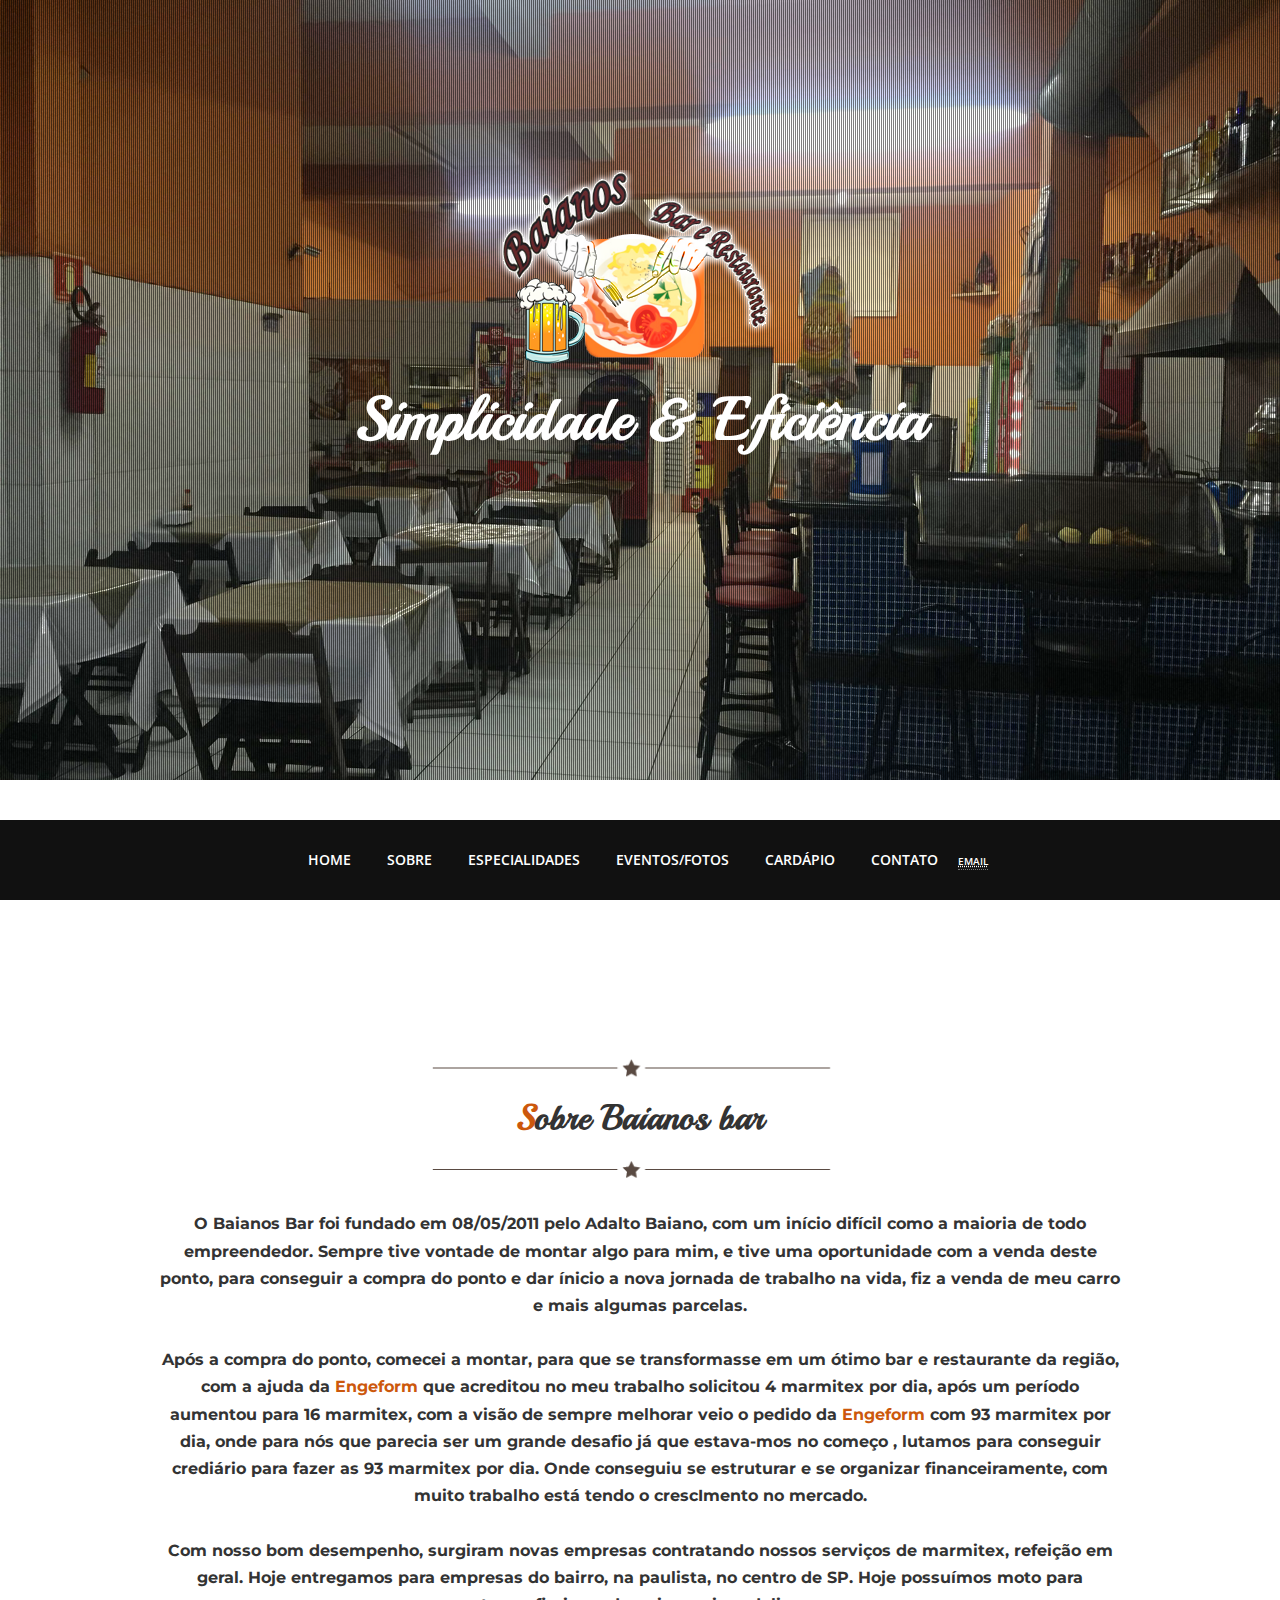
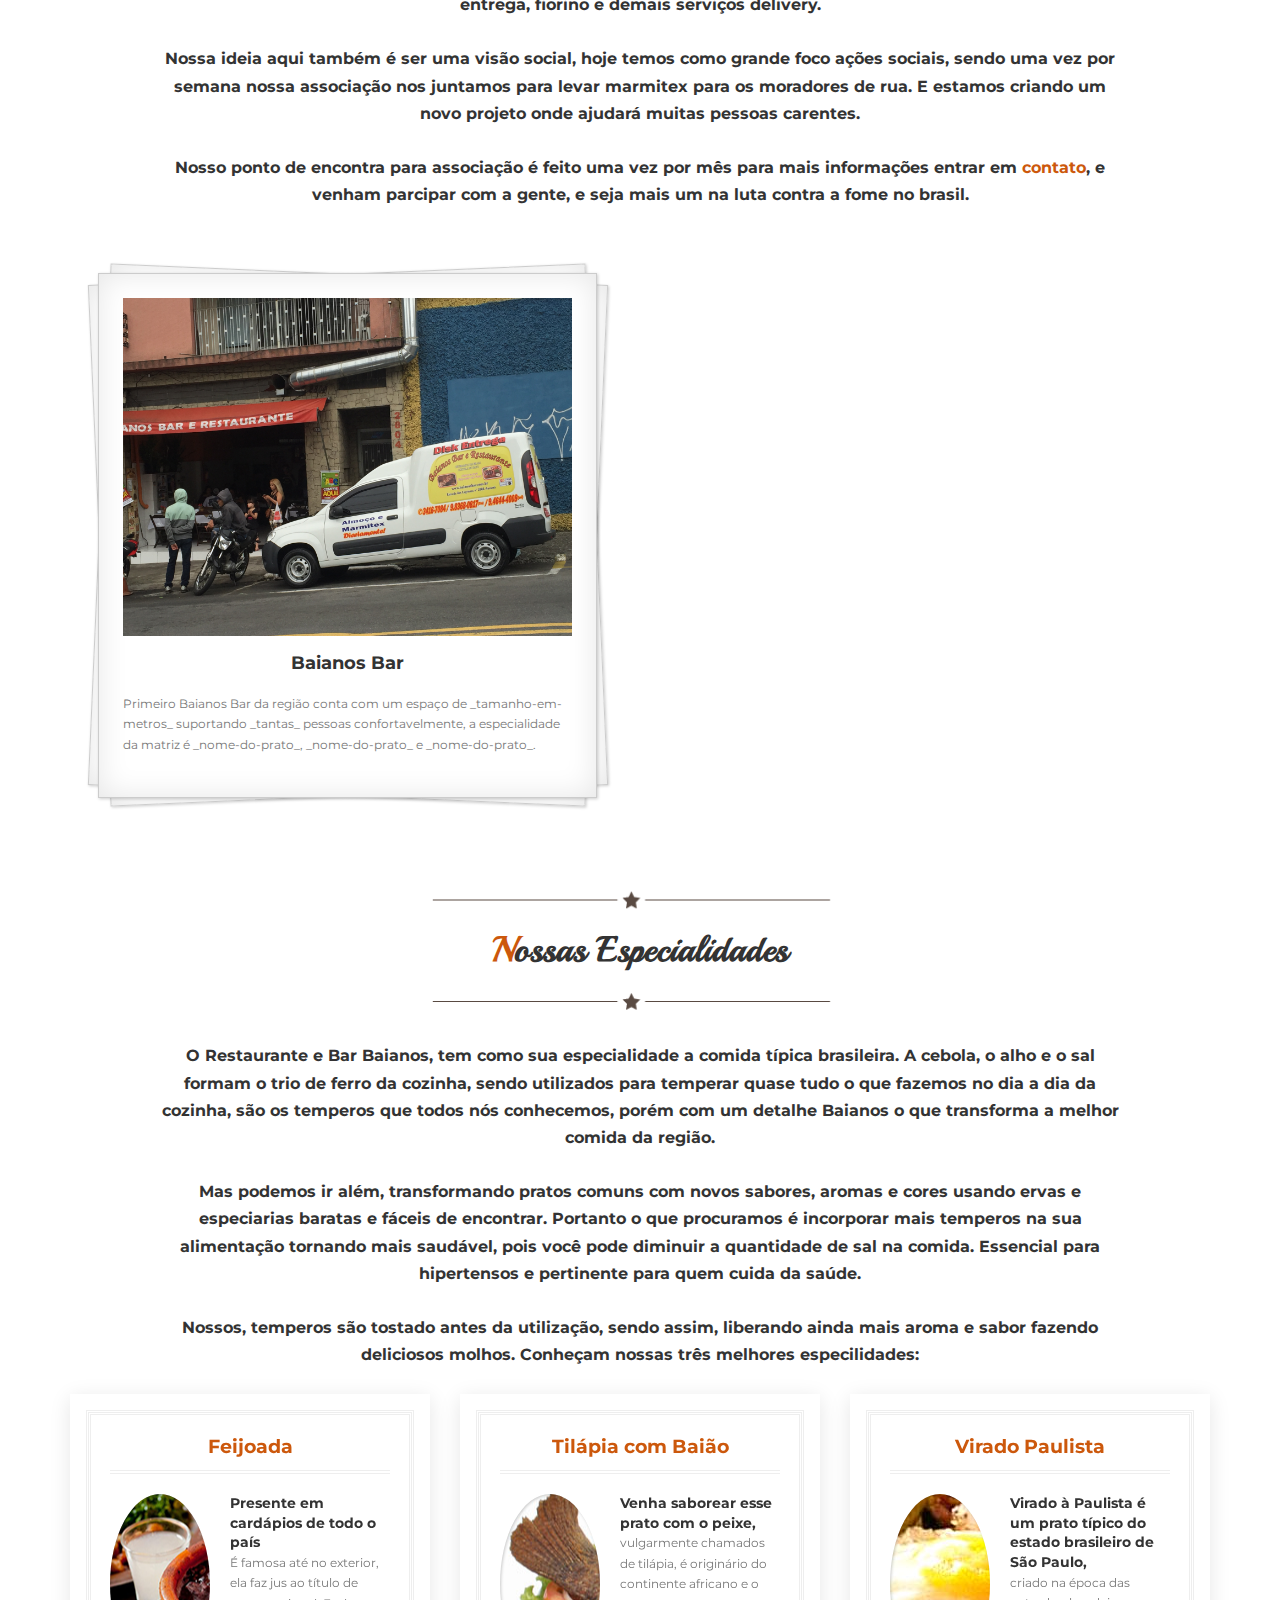
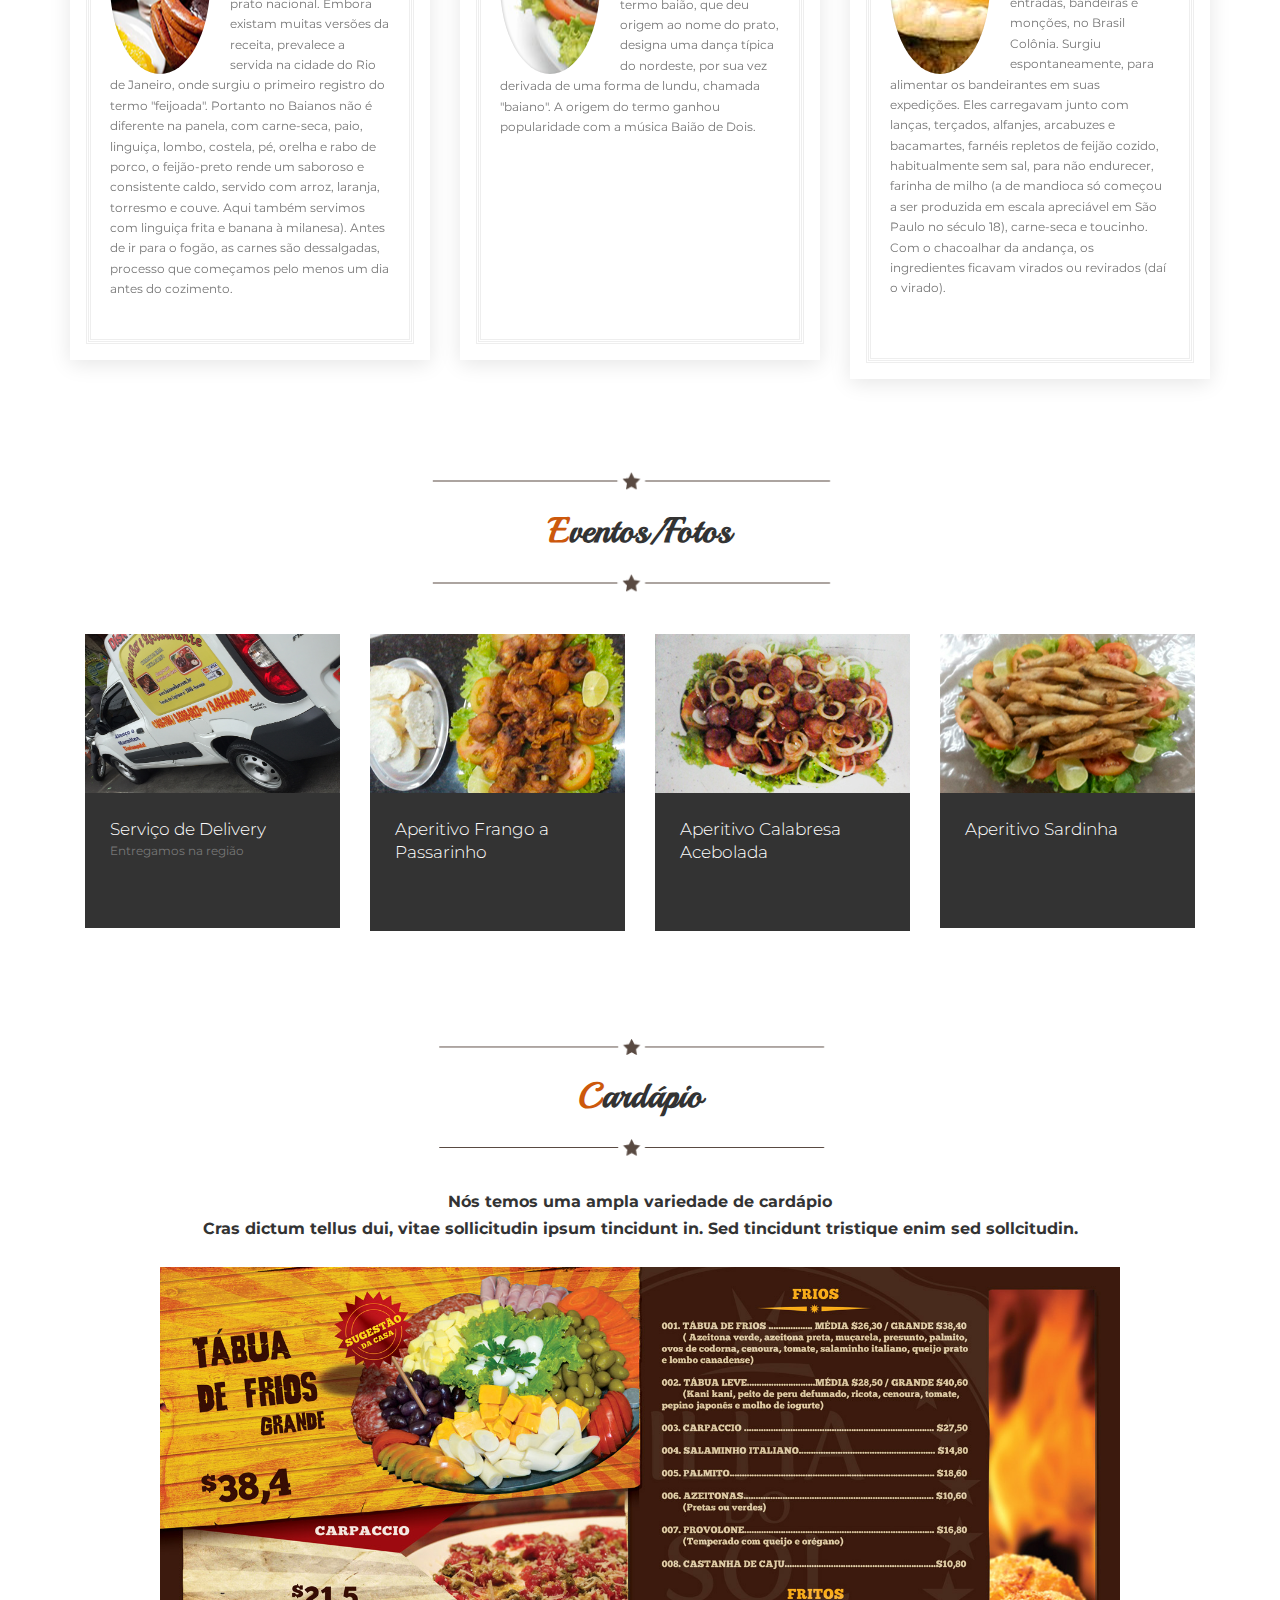
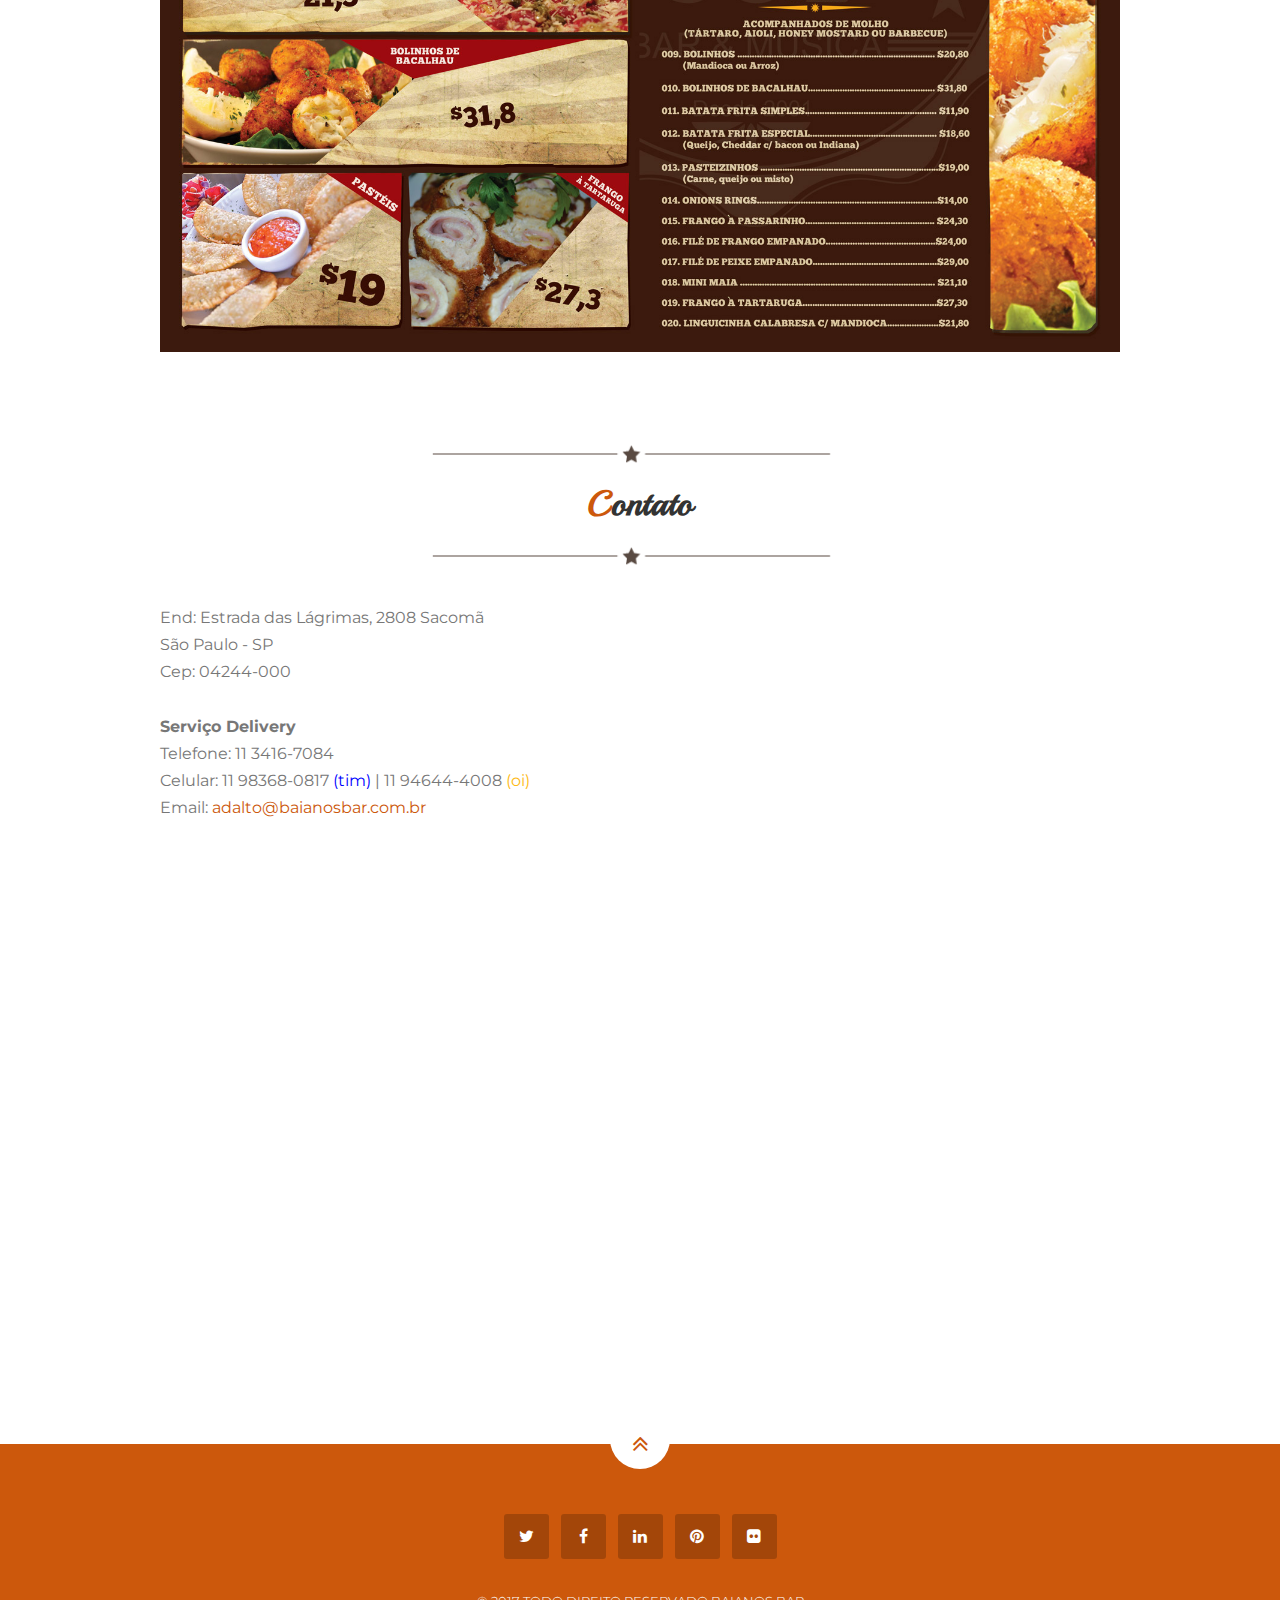
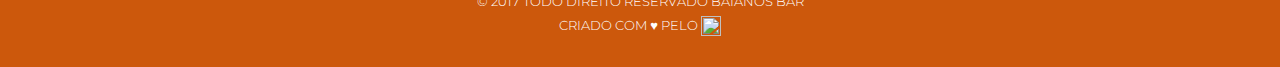
==== commit 502beb53: "removed" ====
--- a/index.html
+++ b/index.html
@@ -129,10 +129,10 @@
 					</p>
 				</div>
 			</div>
-			<div class="col-md-6">
+<!-- 			<div class="col-md-6">
 				<div class="papers text-center">
 					<img src="img/baianos-bar-2.jpg" alt=""><br/>
-<!-- 					<a href="#"><b>Download my resume</b></a> -->
+					<a href="#"><b>Download my resume</b></a>
 					<br><br>
 						<br>
 						<br>
@@ -143,7 +143,7 @@
 					</p>
 					</p>
 				</div>
-			</div>
+			</div> -->
 		</div>
 	</div>
 	</section>
@@ -512,5 +512,16 @@
 	});
 });
 </script>
+
+<script>
+  (function(i,s,o,g,r,a,m){i['GoogleAnalyticsObject']=r;i[r]=i[r]||function(){
+  (i[r].q=i[r].q||[]).push(arguments)},i[r].l=1*new Date();a=s.createElement(o),
+  m=s.getElementsByTagName(o)[0];a.async=1;a.src=g;m.parentNode.insertBefore(a,m)
+  })(window,document,'script','https://www.google-analytics.com/analytics.js','ga');
+
+  ga('create', 'UA-106158383-1', 'auto');
+  ga('send', 'pageview');
+
+</script>
 </body>
 </html>
